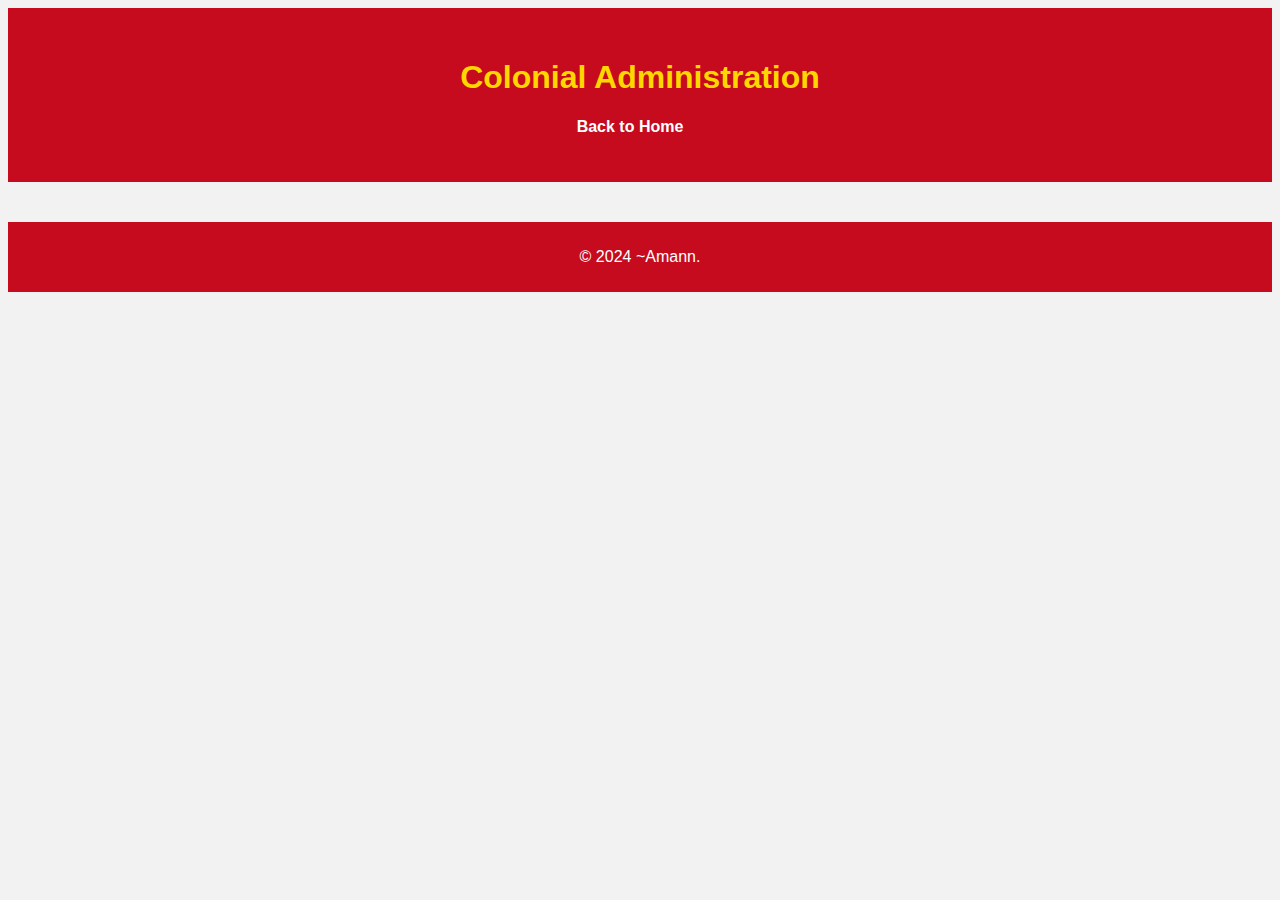
==== administration.html @ 9a467477 "Add files via upload" ====
<!DOCTYPE html>
<html lang="en">
<head>
    <meta charset="UTF-8">
    <meta name="viewport" content="width=device-width, initial-scale=1.0">
    <title>Colonial Administration</title>
    <link rel="stylesheet" href="styles.css">
</head>
<body>
    <header>
        <h1>Colonial Administration</h1>
        <nav>
            <ul>
                <li><a href="index.html">Back to Home</a></li>
            </ul>
        </nav>
    </header>
    <main>
        <section>
           
        </section>
    </main>
    <footer>
        <p>&copy; 2024 ~Amann.</p>
    </footer>
</body>
</html>
---- styles.css ----
body {
    font-family: Arial, sans-serif;
    background-color: #f2f2f2;
}

header {
    background-color: #c60b1e; 
    color: #ffd700;
    padding: 30px;
    text-align: center;
}

nav ul {
    list-style: none;
    display: flex;
    justify-content: space-around;
    padding: 0;
}

nav ul li {
    display: inline;
    margin-right: 20px;
}

nav ul li a {
    text-decoration: none;
    color: #fff;
    font-weight: bold;
    transition: color 0.3s ease; 
}

nav ul li a:hover {
    color: #ffd700;
}

main {
    padding: 20px;
}

footer {
    background-color: #c60b1e; 
    color: #fff;
    text-align: center;
    padding: 10px 0;
}
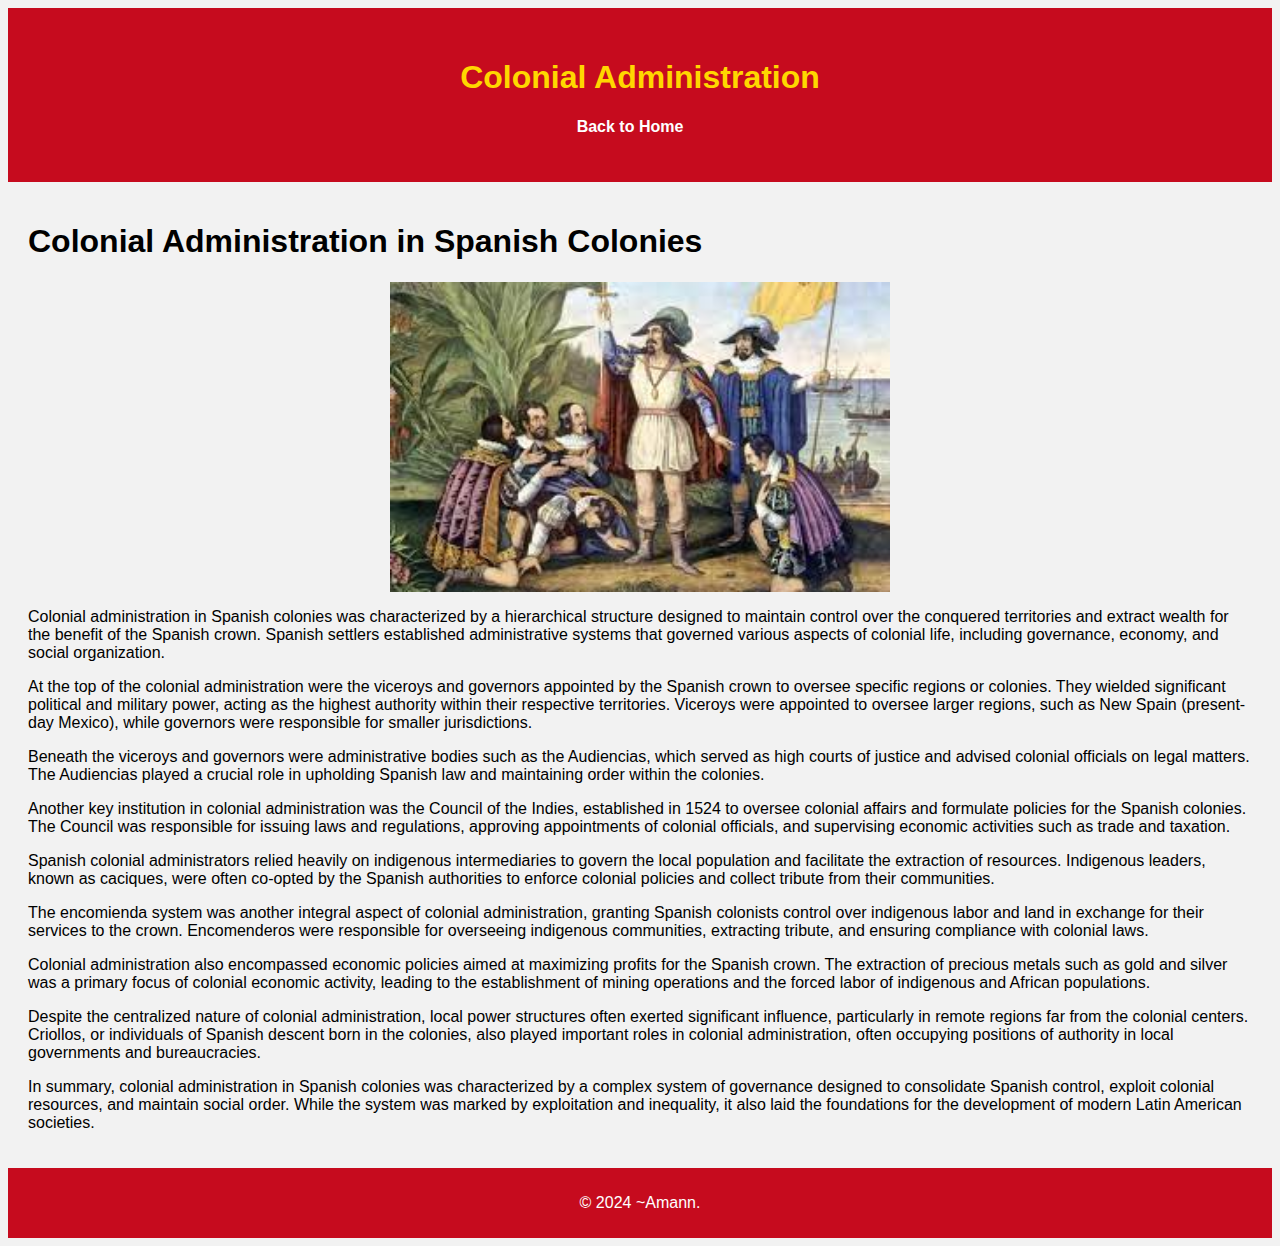
==== commit 1b408f5e: "Update administration.html" ====
--- a/administration.html
+++ b/administration.html
@@ -5,6 +5,13 @@
     <meta name="viewport" content="width=device-width, initial-scale=1.0">
     <title>Colonial Administration</title>
     <link rel="stylesheet" href="styles.css">
+    <style>
+       
+        img {
+          display: block;
+          margin: 0 auto;
+        }
+      </style>
 </head>
 <body>
     <header>
@@ -17,6 +24,31 @@
     </header>
     <main>
         <section>
+            <h1>Colonial Administration in Spanish Colonies</h1>
+            
+<a>
+    <img src="[data-uri]" alt="Colonial administration" width="500">
+  </a>
+
+<p>Colonial administration in Spanish colonies was characterized by a hierarchical structure designed to maintain control over the conquered territories and extract wealth for the benefit of the Spanish crown. Spanish settlers established administrative systems that governed various aspects of colonial life, including governance, economy, and social organization.</p>
+
+<p>At the top of the colonial administration were the viceroys and governors appointed by the Spanish crown to oversee specific regions or colonies. They wielded significant political and military power, acting as the highest authority within their respective territories. Viceroys were appointed to oversee larger regions, such as New Spain (present-day Mexico), while governors were responsible for smaller jurisdictions.</p>
+
+<p>Beneath the viceroys and governors were administrative bodies such as the Audiencias, which served as high courts of justice and advised colonial officials on legal matters. The Audiencias played a crucial role in upholding Spanish law and maintaining order within the colonies.</p>
+
+<p>Another key institution in colonial administration was the Council of the Indies, established in 1524 to oversee colonial affairs and formulate policies for the Spanish colonies. The Council was responsible for issuing laws and regulations, approving appointments of colonial officials, and supervising economic activities such as trade and taxation.</p>
+
+<p>Spanish colonial administrators relied heavily on indigenous intermediaries to govern the local population and facilitate the extraction of resources. Indigenous leaders, known as caciques, were often co-opted by the Spanish authorities to enforce colonial policies and collect tribute from their communities.</p>
+
+<p>The encomienda system was another integral aspect of colonial administration, granting Spanish colonists control over indigenous labor and land in exchange for their services to the crown. Encomenderos were responsible for overseeing indigenous communities, extracting tribute, and ensuring compliance with colonial laws.</p>
+
+<p>Colonial administration also encompassed economic policies aimed at maximizing profits for the Spanish crown. The extraction of precious metals such as gold and silver was a primary focus of colonial economic activity, leading to the establishment of mining operations and the forced labor of indigenous and African populations.</p>
+
+<p>Despite the centralized nature of colonial administration, local power structures often exerted significant influence, particularly in remote regions far from the colonial centers. Criollos, or individuals of Spanish descent born in the colonies, also played important roles in colonial administration, often occupying positions of authority in local governments and bureaucracies.</p>
+
+<p>In summary, colonial administration in Spanish colonies was characterized by a complex system of governance designed to consolidate Spanish control, exploit colonial resources, and maintain social order. While the system was marked by exploitation and inequality, it also laid the foundations for the development of modern Latin American societies.</p>
+
+
            
         </section>
     </main>
